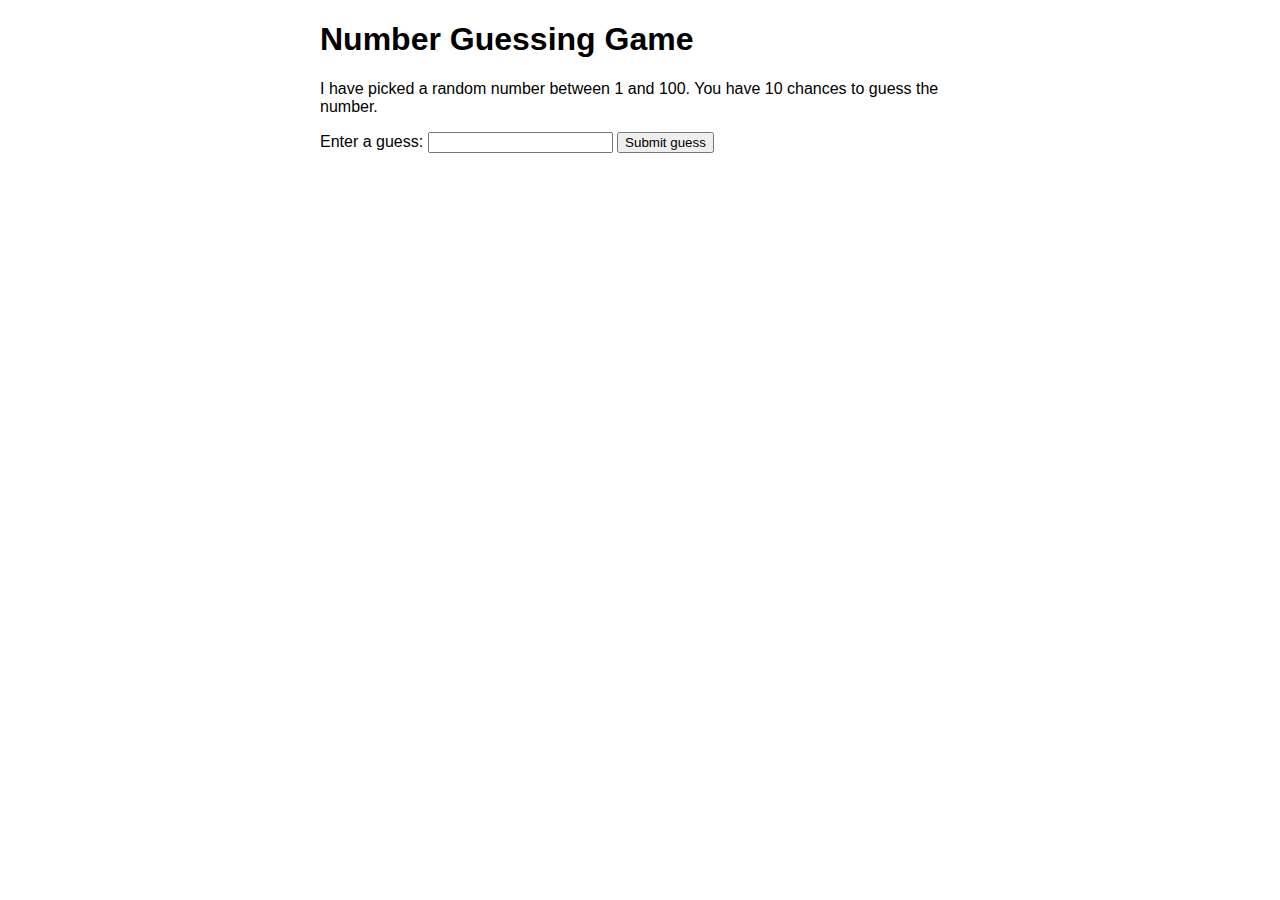
==== lesson-1/guess.html @ c9a8cbe1 "Initial commit" ====
<!DOCTYPE html>
<html>
	<head>
		<meta charset="utf-8">
		<title>Number Guessing Game | COMP1073 Client-Side JavaScript</title>
		<link rel="stylesheet" href="css/guess.css" />
		
	</head>

	<body>
		<h1>Number Guessing Game</h1>
		<p>I have picked a random number between 1 and 100. You have 10 chances to guess the number.</p>

		<!-- Guessing form controls -->
		<label for="guessField">Enter a guess: </label>
		<input type="number" id="guessField">
		<button>Submit guess</button>

		<!-- Elements to contain feedback for user -->
		<section>
			<p id="guesses"></p>
			<p id="lastResult"></p>
			<p id="lowOrHi"></p>
		</section>

		<script>
			// STEP 1: Initialize game variables
			// STEP 1a: Pick random number
			
			// STEP 1b: Create variables to represent the three paragraphs above that will contain user feedback
			

			// STEP 1c: Create variables to represent the guessing form


			// STEP 1d: Create variables to initialize counter for number of guesses
			


			// STEP 2: Put focus on the field that allows user to type in guesses
			

			// STEP 3: Build a function to check the user's guess
			
				// STEP 3b: Create a variable to contain what number the user entered
				
				// STEP 3c: If this is the first guess, add some text to the screen as a label for listing previous guesses for reference
				
				
				
				// STEP 3d: Add the user's current guess to that list, plus a space
				
				
				// STEP 3e: Conditional - the user guessed correctly
				
					// Output a success message, then end the game
					
					
					
					
				// STEP 3f: Conditional - the user is all out of guesses
				
					// Output an appropriate message, then end the game
					
					
				// STEP 3g: Conditional - the user's guess is incorrect
				
					// Output an appropriate message
					
					
					// If the guess is too low, let the user know
					
					
					// Else if the guess is too high, let the user know
					
					
				
				// STEP 3h: Increment the guess count, move focus to the guess field for the next guess, and clear out the old input
				
				
			// STEP 4: Build a function called gameOver() to end the game
			
				// STEP 4a: Disable the guessing field and submit button
				
				
				// STEP 4b: Change the textContent of the #lowOrHi paragraph to a short phrase indicating that the game is over, and that the user can start a new game by refreshing the browser page or tab
				
			
			// STEP 3a: Add an event listener for the guess form button that calls the checkGuess function, then test that the event listener is working and that it invokes the function
			
			// This page inspired by and adapted from https://developer.mozilla.org/en-US/docs/Learn/JavaScript/First_steps/A_first_splash
		</script>
	</body>
</html>
---- lesson-1/css/guess.css ----
@charset "utf-8";

html {
	font-family: sans-serif;
}
body {
	width: 50%;
	max-width: 800px;
	min-width: 480px;
	margin: 0 auto;
}
#lastResult {
	color: white;
	padding: 3px;
}
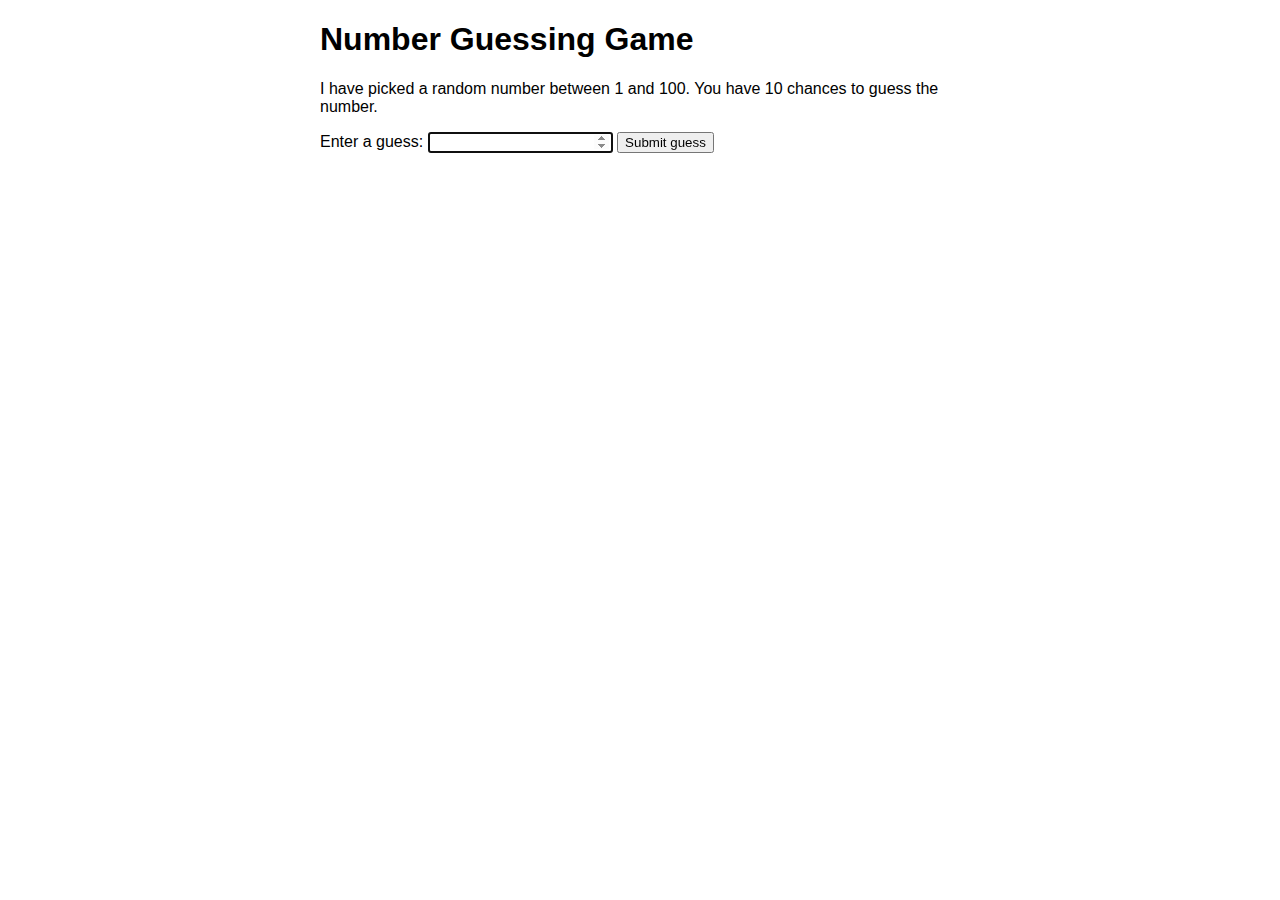
==== commit c6c2d946: "Completed variables part of lesson" ====
--- a/lesson-1/guess.html
+++ b/lesson-1/guess.html
@@ -26,23 +26,35 @@
 		<script>
 			// STEP 1: Initialize game variables
 			// STEP 1a: Pick random number
+
+			let randomNumber = Math.floor(Math.random() * 100) + 1;
 			
 			// STEP 1b: Create variables to represent the three paragraphs above that will contain user feedback
 			
+			const guesses = document.querySelector("#guesses");
+			const lastResult = document.querySelector("#lastResult");
+			const lowOrHi = document.querySelector("#lowOrHi");
 
 			// STEP 1c: Create variables to represent the guessing form
 
+			const guessField = document.querySelector("#guessField");
+			const guessSubmit = document.querySelector("button");
 
 			// STEP 1d: Create variables to initialize counter for number of guesses
 			
-
+			let guessCount = 1;
 
 			// STEP 2: Put focus on the field that allows user to type in guesses
 			
+			guessField.focus();
 
 			// STEP 3: Build a function to check the user's guess
+
+				function checkGuess() {
 			
 				// STEP 3b: Create a variable to contain what number the user entered
+
+				console.log("User guessed!");
 				
 				// STEP 3c: If this is the first guess, add some text to the screen as a label for listing previous guesses for reference
 				
@@ -88,6 +100,8 @@
 			
 			// STEP 3a: Add an event listener for the guess form button that calls the checkGuess function, then test that the event listener is working and that it invokes the function
 			
+					guessSubmit.addEventListener("click", checkGuess);
+				}
 			// This page inspired by and adapted from https://developer.mozilla.org/en-US/docs/Learn/JavaScript/First_steps/A_first_splash
 		</script>
 	</body>
